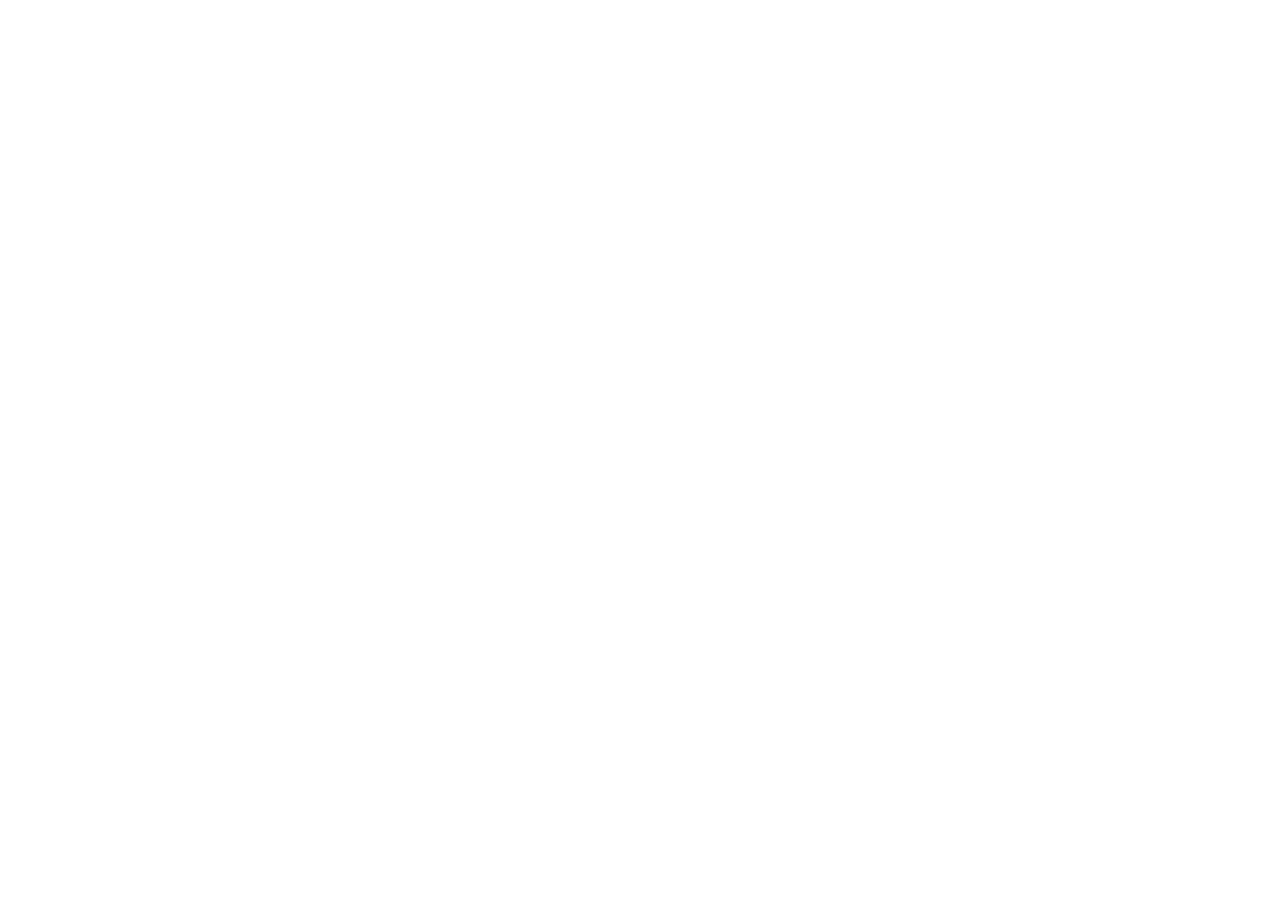
==== sales.html @ 04590429 "2nd modification" ====
<!DOCTYPE html>
<html lang="en">
<head>
    <meta charset="UTF-8">
    <meta http-equiv="X-UA-Compatible" content="IE=edge">
    <meta name="viewport" content="width=device-width, initial-scale=1.0">
    <title>Review</title>
</head>
<body>
    
    
</body>
</html>
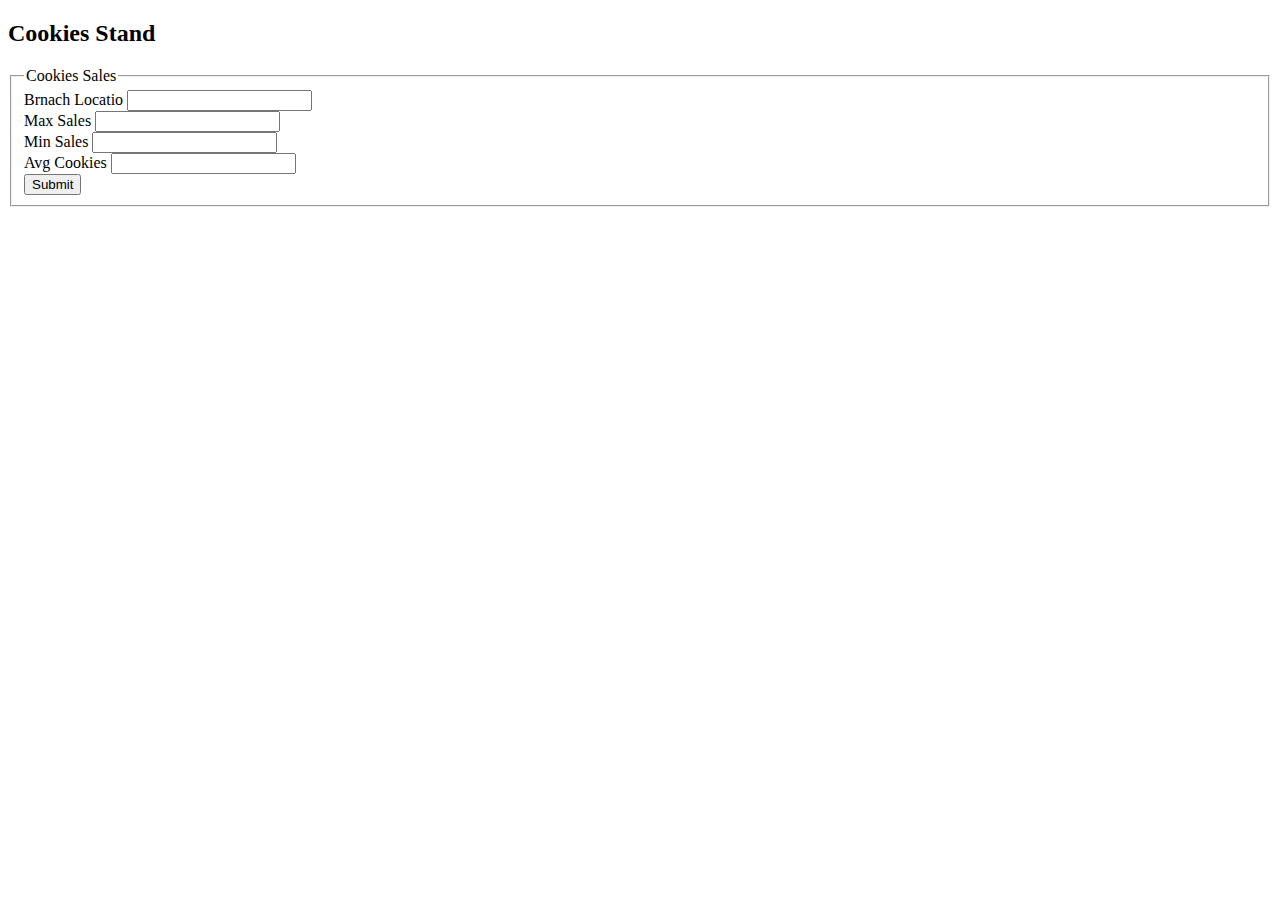
==== commit 7d64d019: "1st modification" ====
--- a/sales.html
+++ b/sales.html
@@ -7,7 +7,44 @@
     <title>Review</title>
 </head>
 <body>
-    
+    <!DOCTYPE html>
+<html lang="en">
+
+<head>
+    <meta charset="UTF-8">
+    <meta http-equiv="X-UA-Compatible" content="IE=edge">
+    <meta name="viewport" content="width=device-width, initial-scale=1.0">
+    <title>Document</title>
+</head>
+
+<body>
+    <header>
+        <main>
+            <h2>Cookies Stand</h2>
+            <form action="Cookies Form"></form>
+            <fieldset>
+                <legend>Cookies Sales</legend>
+                <label for="brnachLocation">Brnach Locatio</label>
+                <input type="text" id="brnachLocation">
+                <br>
+                <label for="maxSales">Max Sales</label>
+                <input type="text" id="maxSales">
+                <br>
+                <label for="minSales">Min Sales</label>
+                <input type="text" id="minSales">
+                <br>
+                <label for="AvgCookies">Avg Cookies</label>
+                <input type="text" id="avgCookies">
+                <br>
+                <input type="submit" value="Submit">
+                
+            </fieldset>
+        </main>
+    </header>
+
+</body>
+
+</html>
     
 </body>
 </html>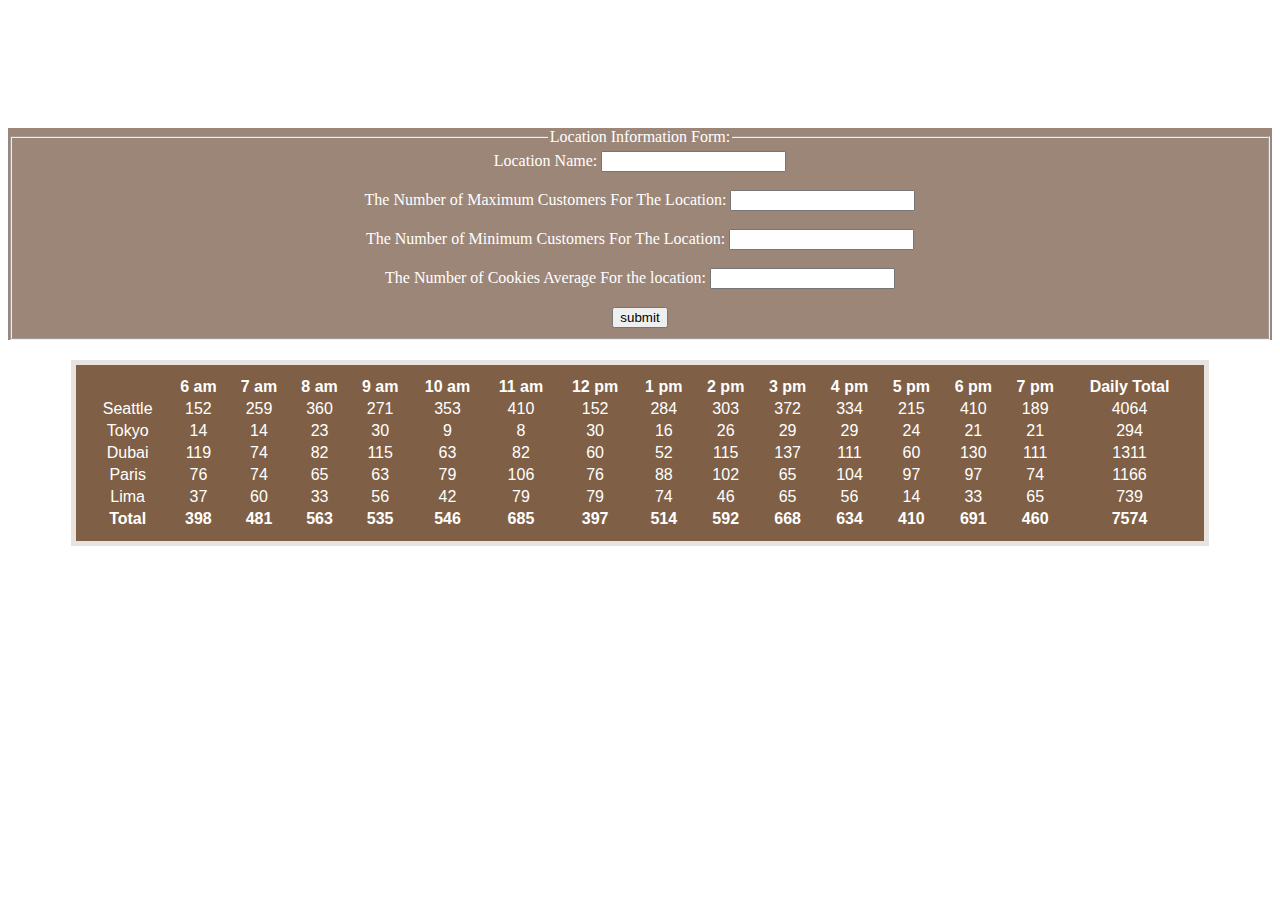
==== commit a88e2971: "3rd modification" ====
--- a/sales.html
+++ b/sales.html
@@ -1,50 +1,60 @@
 <!DOCTYPE html>
-<html lang="en">
-<head>
-    <meta charset="UTF-8">
-    <meta http-equiv="X-UA-Compatible" content="IE=edge">
-    <meta name="viewport" content="width=device-width, initial-scale=1.0">
-    <title>Review</title>
-</head>
-<body>
-    <!DOCTYPE html>
 <html lang="en">
 
 <head>
     <meta charset="UTF-8">
     <meta http-equiv="X-UA-Compatible" content="IE=edge">
     <meta name="viewport" content="width=device-width, initial-scale=1.0">
-    <title>Document</title>
+    <title>Sales</title>
+    <link rel="stylesheet" href="sales.css">
 </head>
 
 <body>
     <header>
-        <main>
-            <h2>Cookies Stand</h2>
-            <form action="Cookies Form"></form>
-            <fieldset>
-                <legend>Cookies Sales</legend>
-                <label for="brnachLocation">Brnach Locatio</label>
-                <input type="text" id="brnachLocation">
-                <br>
-                <label for="maxSales">Max Sales</label>
-                <input type="text" id="maxSales">
-                <br>
-                <label for="minSales">Min Sales</label>
-                <input type="text" id="minSales">
-                <br>
-                <label for="AvgCookies">Avg Cookies</label>
-                <input type="text" id="avgCookies">
-                <br>
-                <input type="submit" value="Submit">
-                
-            </fieldset>
-        </main>
+        <h1>Sales</h1>
     </header>
 
+    <main>
+        <h2>Cookies Stand</h2>
+        <form action="submit" id="LocationInfoForm">
+            <fieldset>
+                <legend> Location Information Form: </legend>
+                <label for="brnachLocation">Location Name:</label>
+                <input type="text" id="brnachLocation" name="brnachLocation">
+                <br>
+                <br>
+
+                <label for="maxSales">The Number of Maximum Customers For The Location: </label>
+                <input type="text" name="maxSales" id="maxSales">
+
+                <br>
+                <br>
+
+                <label for="minSales">The Number of Minimum Customers For The Location:</label>
+                <input type="text" name="minSales" id="minSales">
+
+                <br>
+                <br>
+
+                <label for="AvgCookies">The Number of Cookies Average For the location:</label>
+                <input type="text" name="AvgCookies" id="AvgCookies">
+
+                <br>
+                <br>
+
+                <input type="submit" value="submit">
+
+            </fieldset>
+        </form>
+
+        <div id="maindiv">
+
+        </div>
+
+
+    </main>
+    <footer></footer>
+    <script src="js/app.js"></script>
 </body>
 
-</html>
-    
-</body>
 </html>--- a/sales.css
+++ b/sales.css
@@ -0,0 +1,39 @@
+#LocationInfoForm
+{
+    background-color: rgba(75, 35, 9, 0.548);
+    color: white;
+    font-family: 'PT Serif', serif;
+    
+}
+
+
+table
+{
+    border: 5px solid rgba(255, 255, 255, 0.829);
+    position: relative;
+    margin-left: 20%;
+    padding: 10px;
+    margin: 20px;
+    columns: 20px;
+    text-align: center;
+    background-color: rgba(87, 46, 12, 0.76);
+    width: 90%;
+    font-family: 'Roboto', sans-serif;
+    color: rgb(255, 255, 255);
+    margin-left: auto;
+    margin-right: auto;
+}
+
+html
+{
+    background-image: url(https://image.freepik.com/free-photo/wooden-background_24972-623.jpg);
+    color: white;
+    -webkit-background-size: cover;
+  -moz-background-size: cover;
+  -o-background-size: cover;
+  background-size: cover;
+  font-family: 'Helvetica', sans-serif;
+  text-align: center;
+
+}
+
